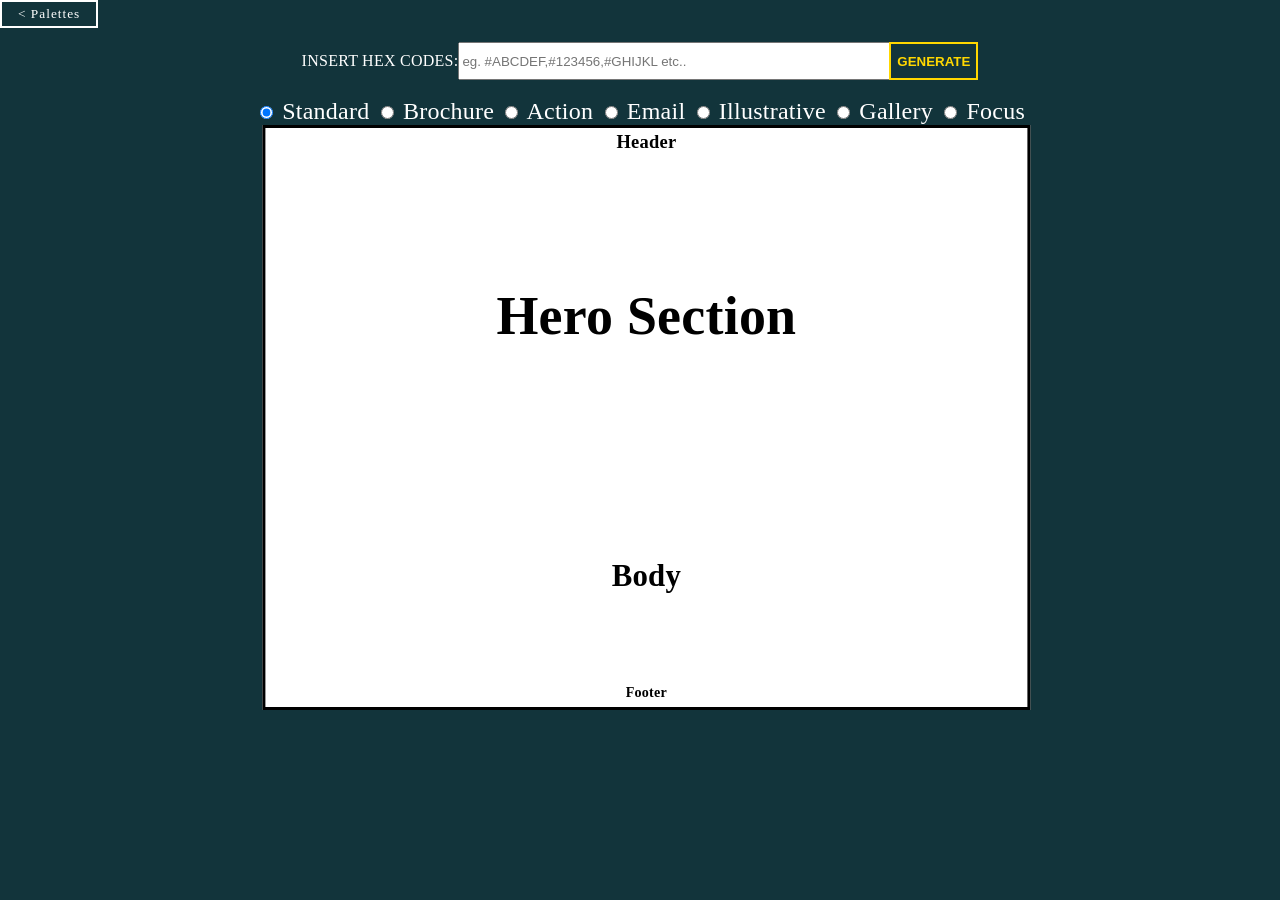
==== pages/layouts.html @ a87d72b9 "f" ====
<!DOCTYPE html>
<html lang="en">
<head>
    <meta charset="UTF-8">
    <meta name="viewport" content="width=device-width, initial-scale=1.0">
    <link href="../main.css" rel="stylesheet" type="text/css"/>
    <script src="../script/layouts.js" type="module"></script>
    <title>Design Templates</title>
</head>
<body id="layoutPage">
    <a href="./palettes.html"><button id="backBtn">&lt; Palettes</button></a>
    <div id="layoutControls" class="layoutContainer">
        <div id="layoutControls">
            <span id="layoutPaletteTitle">INSERT HEX CODES: </span>
            <input type="text" maxlength="47" id="layoutPaletteInput" placeholder="eg. #ABCDEF,#123456,#GHIJKL etc..">
            <button id="generateLayoutBtn">GENERATE</button>
        </div>
    </div>
    <div id="layoutResults" class="layoutContainer">
        <div id="layoutConstructInput">
            <input type="radio" name="layout" class="chooseLayout" id="standard" value="standard" checked>
            <label for="standard">Standard</label>
            <input type="radio" name="layout" class="chooseLayout" id="brochure" value="brochure">
            <label for="brochure">Brochure</label>
            <input type="radio" name="layout" class="chooseLayout" id="action" value="action">
            <label for="action">Action</label>
            <input type="radio" name="layout" class="chooseLayout" id="newsletter" value="newsletter">
            <label for="newsletter">Email</label>
            <input type="radio" name="layout" class="chooseLayout" id="illustrative" value="illustrative">
            <label for="illustrative">Illustrative</label>
            <input type="radio" name="layout" class="chooseLayout" id="gallery" value="gallery">
            <label for="gallery">Gallery<label>
            <input type="radio" name="layout" class="chooseLayout" id="canvas" value="canvas">
            <label for="canvas">Focus<label>
            <!-- 
            <input type="radio" name="layout" class="chooseLayout" id="mobile" value="Mobile">
            <label for="mobile">Mobile</label>
            <input type="radio" name="layout" class="chooseLayout" id="commerce" value="Commerce">
            <label for="commerce">Commerce</label> -->
        </div>
    


        <div id="carousel">

            <div id="templateContainer">

                <div id="standardTemplate" class="template">
                    <div class="tempHead tempObj fourth"><span class="tempTitle tempObj fourth">Header</span></div>
                    <div class="tempHero tempObj first"><span class="tempTitle tempObj">Hero Section</span></div>
                    <div class="tempBody tempObj second">Body</div>
                    <div class="tempFoot tempObj fifth">Footer</div>
                </div>

                <div id="brochureTemplate" class="template hidden">
                    <div class="tempHead tempObj fourth"><span class="tempTitle tempObj"></span></div>
                    <div class="tempHero tempObj first"><span class="tempTitle tempObj">Hero Section</span></div>
                    <div id="firstPage" class="tempBody tempObj second"></div>
                    <div class="tempFoot tempObj fifth"></div>
                    <div id="secondPage" class="tempBody tempObj second">Body</div>
                    <div id="thirdPage" class="tempBody tempObj second">Body</div>
                    <div class="tempFoot tempObj fifth"></div>
                </div>

                <div id="illustrativeTemplate" class="template hidden">
                    <div class="tempHead tempObj fourth">
                        <div class="tempFoot tempObj fifth"></div>
                        <span class="tempTitle tempObj"></span></div>
                    <div class="tempHero tempObj first"><span class="tempTitle tempObj">Hero Section</span></div>
                    <div class="tempBody tempObj second">Body</div>
                    <!-- <div class="tempFoot tempObj fifth"></div> -->
                </div>

                <div id="newsletterTemplate" class="template hidden">
                    <div class="tempHead tempObj fourth"><span class="tempTitle tempObj">Header</span></div>
                    <div class="tempHero tempObj first"><span class="tempTitle tempObj">Hero Section</span></div>
                    <div class="tempBody1 tempObj second">Body</div>
                    <div class="tempBody2 tempObj first">Body</div>
                    <div class="tempFoot tempObj fifth">Footer</div>
                </div>

                <div id="actionTemplate" class="template hidden">
                    <div class="tempHero tempObj first"><span class="tempTitle tempObj">Hero Section</span></div>
                    <div class="tempAction tempObj second">Action</div>
                </div>

                <div id="canvasTemplate" class="template hidden">
                    <div class="tempHero tempObj first"><span class="tempTitle tempObj">Hero Section</span></div>
                </div>

                <div id="galleryTemplate" class="template hidden">
                    <div class="tempHead tempObj first"><span class="tempTitle tempObj">Title</span></div>
                    <div class="tempHero first">
                        <div class="galleryBlock second"></div>
                        <div class="galleryBlock second"></div>
                        <div class="galleryBlock third"></div>
                        <div class="galleryBlock third"></div>
                        <div class="galleryBlock fourth"></div>
                        <div class="galleryBlock fourth"></div>
                        <div class="galleryBlock fifth"></div>
                        <div class="galleryBlock fifth"></div>
                        <div class="galleryBlock sixth"></div>
                        <div class="galleryBlock sixth"></div>
                    </div>
                    <!-- <div class="tempBody tempObj second">Body</div> -->
                    <!-- <div class="tempFoot tempObj fifth">Footer</div> -->
                </div>
                
            </div>

        </div>



    </div>
</body>
</html>
---- main.css ----
:root {
    --fontFamily: 'Segoe UI';
    --mainColor: #12343B;
    --secondaryColor: gold;
}
body {
    display: grid;
    place-items: center;
    background-color: var(--mainColor);
}
#welcomePage {
    display: grid;
    place-items: center;
    padding: 10%;
}
.welcomePageBtn {
    padding: 1rem;
    margin: 1rem;
    font-weight: bold;
    font-size: 3rem;
    font-family: var(--fontFamily);
    border: 2px solid white;
    background-color: transparent;
    color: white;
}
#backBtn {
    position: absolute;
    left: 0;
    top: 0;
    background-color: transparent;
    color: white;
    padding: 0.25rem 1rem;
    border: 2px solid white;
    font-family: Impact;
    letter-spacing: 1px;
}
.hidden {
    position: absolute;
    opacity: 0;
    height: 0px;
    display: none;
    visibility: hidden;
}



/**                 PALETTES               **/



#filter {
    color: white;
    font-family: var(--fontFamily);
}
.colorFilter {
    margin: 1rem 2rem;
    border: 1px solid white;
}
.colorFilter:hover, .palette:hover, label:hover, button:hover {
    cursor: pointer
}
.color {
    font-weight: bold;
    color: white;
    -webkit-text-stroke: 1.25px black;
    font-size: 185%;
    font-family: var(--fontFamily);
    padding: 0.15vw 2.25vw;
    margin: 0.15rem;
    border: 0.5px solid grey;
}
.palette {
    border: 5px solid black;
    background-color: rgb(234, 234, 234);
    margin: 1rem;
    padding: 1.75rem 2.5rem;
    width: 80vw;
}
.paletteBackground {
    width: 45vw;
    height: 45%;
    border-radius: 45px;
    transform: translateX(-4.5%);
    border: 2px solid black;
    box-shadow: 0px 0px 4px 1px black;
}
.paletteInfo {
    width: 100%;
    display: flex;
    justify-content: space-between;
    align-items: center;
    height: 5rem;
    font-family: Impact;
    letter-spacing: 1px;
}
.paletteTitle {
    letter-spacing: 1.2px;
}


/**                   LAYOUTS                  **/



#layoutPaletteInput {
    width: 40vw;
    height: 2rem;
}

.layoutContainer {
    /* border: white 1px solid; */
    min-height: 10vh;
}
#carousel { display: flex; align-items: center }
#templateContainer {
    /* border: 1px solid orange; */
    width: 35vw;
    overflow: visible;
    aspect-ratio: 1;
    position: relative;
    display: grid;
    place-items: center;
    left: 50%;
    transform: translateX(-50%);
    font-family: 'Segoe UI';
    font-size: 110%;
    font-weight: bold;
}
.template {
    position: relative;
    height: 90%;
    box-sizing: border-box;
    border: 3px solid black;
    /* border: 12px solid red; */
    background-color: white;
}
#thirdPage {
    background-color: white;
}
.tempObj { 
    color: black; 
    position: absolute; 
    display: grid; 
    place-items: center;
    font-size: 175%; 
    font-weight: bold;
    display: flex;
    flex-wrap: wrap;
    justify-content: center;
    align-items: center;
}

.tempObj.tempHead { font-family: 'Franklin Gothic' }
.tempObj.tempHero { font-family: 'Impact' }
.tempObj.tempBody, .tempObj.tempBody1, .tempObj.tempBody2 { font-family: 'Segoe UI' }
.tempObj.tempFoot { font-family: 'consolas' }



#standardTemplate { width: 60vw; height: 65vh; position: relative; left: 50%; transform: translateX(-70%); }
#standardTemplate .tempHead { top: 0; height: 5%; width: 100%; font-size: 60% }
#standardTemplate .tempHero { top: 5%; height: 55%; width: 100% }
#standardTemplate .tempBody { top: 60%; height: 35%; width: 100% }
#standardTemplate .tempFoot { bottom: 0; height: 5%; width: 100%; font-size: 80% }

#brochureTemplate { width: 160%; height: 70vh; top: 5%; left: 50%; transform: translateX(-55%); }
#brochureTemplate .tempObj { position: absolute; }
#brochureTemplate .tempHead { top: 0; left: 100.5%; height: 20%; width: 49%; aspect-ratio: 1; z-index:1}
#brochureTemplate .tempHero { bottom: 0.5%; left:0.5%; height: 60%; width: 49%; z-index: 1; padding: 1rem; box-sizing: border-box;}
#brochureTemplate .tempFoot { top: 0; left: 50.5%; height: 20%; width: 49%; z-index: 2 }
#brochureTemplate #firstPage { bottom: 0; height: 100%; width: 50%; z-index: 0; border: 2px solid rgb(40, 40, 40); box-sizing: border-box; }
#brochureTemplate #secondPage { bottom: 0; height: 100%; width: 50%; right: 0; z-index: 0; border: 2px solid rgb(40, 40, 40); box-sizing: border-box }
#brochureTemplate #thirdPage { bottom: 0; height: 100.5%; width: 50%; right: -50%; z-index: 0; border: 3px solid black; box-sizing: border-box }
#brochureTemplate .tempObj { overflow: hidden }

#illustrativeTemplate { width: 60vw; height: 70vh; position: relative; left: 50; transform: translateX(-25%);}
#illustrativeTemplate .tempObj { position: absolute; }
#illustrativeTemplate .tempHead { top: 1rem; right: 1rem; width: 15%; aspect-ratio: 1 ; z-index: 1}
#illustrativeTemplate .tempHero { top: 0; height: 70%; width: 100% }
#illustrativeTemplate .tempBody { top: 70%; height: 30%; width: 100% }
#illustrativeTemplate .tempFoot { width: 75%; aspect-ratio: 1; z-index: 40 }

#newsletterTemplate { width: 100%; height: 600%; transform: translateY(43%); }
#newsletterTemplate .tempObj { left: 50%; transform: translateX(-50%); position: absolute; }
#newsletterTemplate .tempHead { top: 1%; height: 17%; width: 90% }
#newsletterTemplate .tempHero { top: 19%; height: 36%; width: 90% }
#newsletterTemplate .tempBody1 { top: 56%; height: 20%; width: 90% }
#newsletterTemplate .tempBody2 { top: 76%; height: 20%; width: 90% }
#newsletterTemplate .tempFoot { bottom: 1%; height: 2%; width: 90%; }

#actionTemplate { width: 60vw; height: 65vh; position: relative; right: 50%; transform: translateX(25%); }
#actionTemplate .tempObj { position: absolute }
#actionTemplate .tempHero { top: 0; left: 0; height: 100%; width: 100%; z-index: 1 }
#actionTemplate .tempAction { bottom: 1rem; bottom: 2rem; height: 20%; width: 60% ; z-index: 2; left: 50%; transform: translateX(-50%); }

#canvasTemplate { width: 60vw; height: 65vh; position: relative; right: 50%; transform: translateX(25%); }
#canvasTemplate .tempObj { position: absolute }
#canvasTemplate .tempHero { top: 0; left: 0; height: 100%; width: 100%; z-index: 1 }
#canvasTemplate .tempAction { bottom: 1rem; bottom: 2rem; height: 20%; width: 60% ; z-index: 2; left: 50%; transform: translateX(-50%); }

#galleryTemplate { width: 52vw; height: auto; position: relative; left: 50%; transform: translateX(-70%); top: 5vw; }
#galleryTemplate .tempHead { top: 0; height: 10%; width: 100%; position: relative }
body #galleryTemplate .tempHero { top: 10%; height: 90%; width: 100%; display: flex; justify-content: center; flex-wrap: wrap; overflow-y: scroll }
#galleryTemplate .tempTitle { position: relative; top: 1rem }
#galleryTemplate .tempHero .galleryBlock { width: 20vw; aspect-ratio: 1; position: relative; z-index: 4; margin: 1rem; top: 15vw }
#galleryTemplate .tempBody { top: 60%; height: 30%; width: 100% }
#galleryTemplate .tempFoot { bottom: 0; height: 10%; width: 100% }

#layoutControls {
    position: relative;
    top: 0.25rem;
    display: flex;
    align-items: center;
}
#layoutConstructInput {
    font-size: 1.5rem;
}

#generateLayoutBtn {
    color: var(--secondaryColor);
    padding: 0.7rem rem;
    border: 2px solid var(--secondaryColor);
    background-color: var(--mainColor);
    position: absolute;
    font-weight: bold;
    right: 0;
    height: 100%;
}

#layoutPage { color: white; font-family: Impact; letter-spacing: 0.25px; }


@media screen and (max-width: 1300px) {
    body .color {
        padding: 0.1vw 1vw;
        font-size: 130%;
    }
}


@media screen and (max-width: 1000px) {

    .tempObj {
        overflow-x: visible;
    }
    body .color {
        font-size: 130%;
    }
    body .palette {
        display: flex;
        flex-wrap: wrap;
        padding: 1rem;
    }
    body .paletteBackground {
        max-width: 250px;
        transform: none;
        margin: 0.5rem;
    }
    #standardTemplate, #illustrativeTemplate {
        width: 72vw;
    }
    #brochureTemplate .tempHero {
        font-size: 100%;
    }
    #brochureTemplate {
        width: 350%;
        left: 250%;
    }
    #generateLayoutBtn {
        bottom: 100%;
    }
}

@media screen and (max-width: 700px) {
    .tempObj { font-size: 100% }
    #templateContainer { width: 50vw; top: 2rem }
}


@media screen and (max-width: 400px) {
    body .paletteBackground {
        width: 200px;
    }
    body .color {
        -webkit-text-stroke: 0.5px black;
    }
    body .palette {
        position: relative;
        display: grid;
        place-items: center;
    }
    body .paletteTitle {
        position: absolute;
        top: -10px;
        font-size: 1.5rem;
    }

}
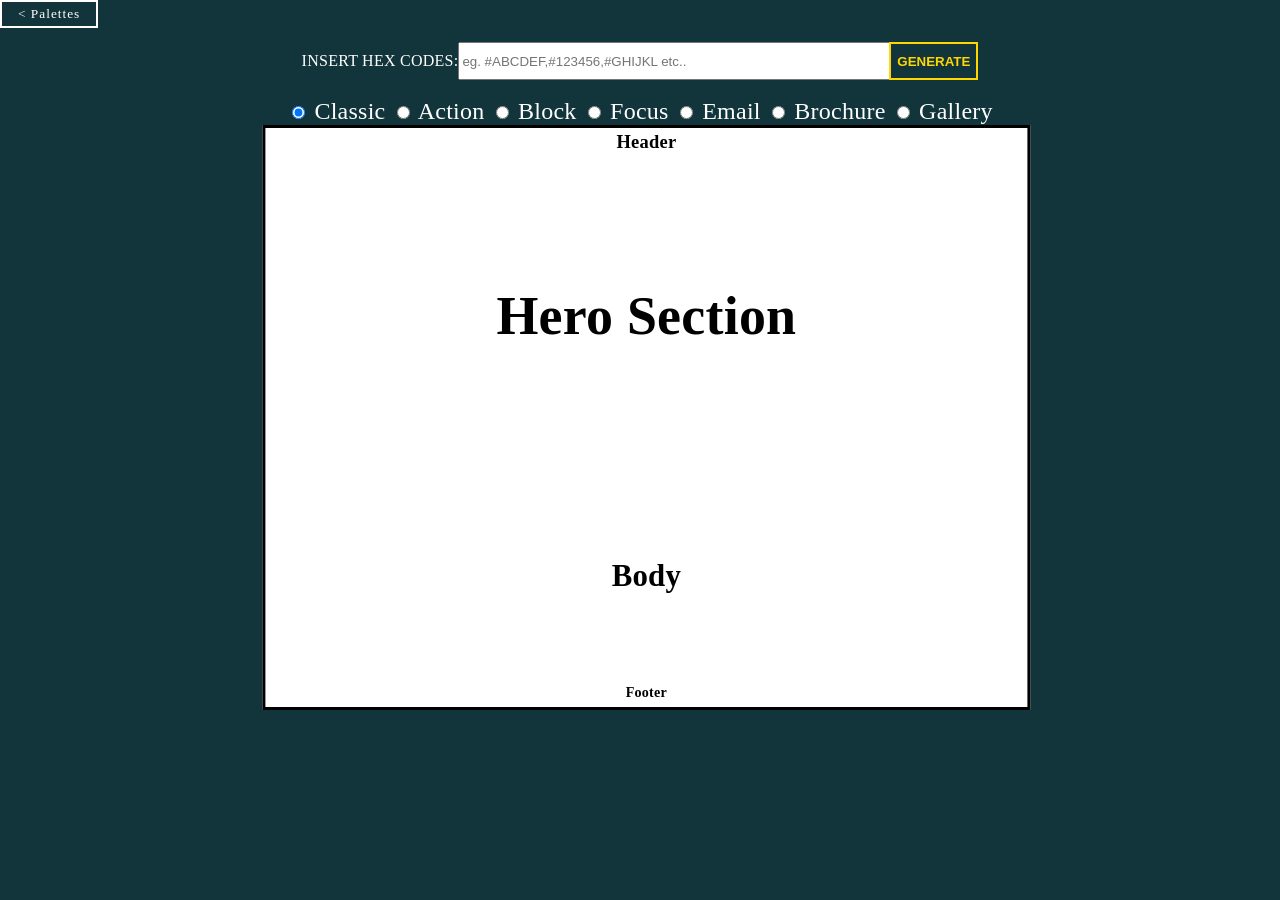
==== commit 0b4aabce: "save" ====
--- a/pages/layouts.html
+++ b/pages/layouts.html
@@ -19,19 +19,19 @@
     <div id="layoutResults" class="layoutContainer">
         <div id="layoutConstructInput">
             <input type="radio" name="layout" class="chooseLayout" id="standard" value="standard" checked>
-            <label for="standard">Standard</label>
+            <label for="standard">Classic</label>
+            <input type="radio" name="layout" class="chooseLayout" id="action" value="action">
+            <label for="action">Action</label>
+            <input type="radio" name="layout" class="chooseLayout" id="illustrative" value="illustrative">
+            <label for="illustrative">Block</label>
+            <input type="radio" name="layout" class="chooseLayout" id="canvas" value="canvas">
+            <label for="canvas">Focus<label>
+                <input type="radio" name="layout" class="chooseLayout" id="newsletter" value="newsletter">
+                <label for="newsletter">Email</label>
             <input type="radio" name="layout" class="chooseLayout" id="brochure" value="brochure">
             <label for="brochure">Brochure</label>
-            <input type="radio" name="layout" class="chooseLayout" id="action" value="action">
-            <label for="action">Action</label>
-            <input type="radio" name="layout" class="chooseLayout" id="newsletter" value="newsletter">
-            <label for="newsletter">Email</label>
-            <input type="radio" name="layout" class="chooseLayout" id="illustrative" value="illustrative">
-            <label for="illustrative">Illustrative</label>
             <input type="radio" name="layout" class="chooseLayout" id="gallery" value="gallery">
             <label for="gallery">Gallery<label>
-            <input type="radio" name="layout" class="chooseLayout" id="canvas" value="canvas">
-            <label for="canvas">Focus<label>
             <!-- 
             <input type="radio" name="layout" class="chooseLayout" id="mobile" value="Mobile">
             <label for="mobile">Mobile</label>
--- a/main.css
+++ b/main.css
@@ -165,17 +165,17 @@
 
 #brochureTemplate { width: 160%; height: 70vh; top: 5%; left: 50%; transform: translateX(-55%); }
 #brochureTemplate .tempObj { position: absolute; }
-#brochureTemplate .tempHead { top: 0; left: 100.5%; height: 20%; width: 49%; aspect-ratio: 1; z-index:1}
-#brochureTemplate .tempHero { bottom: 0.5%; left:0.5%; height: 60%; width: 49%; z-index: 1; padding: 1rem; box-sizing: border-box;}
-#brochureTemplate .tempFoot { top: 0; left: 50.5%; height: 20%; width: 49%; z-index: 2 }
+#brochureTemplate .tempHead { top: 2px; left: 100.5%; height: 20%; width: 49%; aspect-ratio: 1; z-index:1}
+#brochureTemplate .tempHero { bottom: 2px; left:0.5%; height: 60%; width: 49%; z-index: 1; padding: 1rem; box-sizing: border-box;}
+#brochureTemplate .tempFoot { top: 2px; left: 50.5%; height: 20%; width: 49%; z-index: 2 }
 #brochureTemplate #firstPage { bottom: 0; height: 100%; width: 50%; z-index: 0; border: 2px solid rgb(40, 40, 40); box-sizing: border-box; }
 #brochureTemplate #secondPage { bottom: 0; height: 100%; width: 50%; right: 0; z-index: 0; border: 2px solid rgb(40, 40, 40); box-sizing: border-box }
 #brochureTemplate #thirdPage { bottom: 0; height: 100.5%; width: 50%; right: -50%; z-index: 0; border: 3px solid black; box-sizing: border-box }
 #brochureTemplate .tempObj { overflow: hidden }
 
-#illustrativeTemplate { width: 60vw; height: 70vh; position: relative; left: 50; transform: translateX(-25%);}
+#illustrativeTemplate { width: 60vw; height: 70vh; position: relative; right: 50%; transform: translateX(30%);}
 #illustrativeTemplate .tempObj { position: absolute; }
-#illustrativeTemplate .tempHead { top: 1rem; right: 1rem; width: 15%; aspect-ratio: 1 ; z-index: 1}
+#illustrativeTemplate .tempHead { top: 1rem; right: 1rem; width: 7rem; aspect-ratio: 1 ; z-index: 1}
 #illustrativeTemplate .tempHero { top: 0; height: 70%; width: 100% }
 #illustrativeTemplate .tempBody { top: 70%; height: 30%; width: 100% }
 #illustrativeTemplate .tempFoot { width: 75%; aspect-ratio: 1; z-index: 40 }
@@ -188,12 +188,12 @@
 #newsletterTemplate .tempBody2 { top: 76%; height: 20%; width: 90% }
 #newsletterTemplate .tempFoot { bottom: 1%; height: 2%; width: 90%; }
 
-#actionTemplate { width: 60vw; height: 65vh; position: relative; right: 50%; transform: translateX(25%); }
+#actionTemplate { width: 60vw; height: 65vh; position: relative; right: 50%; transform: translateX(30%); }
 #actionTemplate .tempObj { position: absolute }
 #actionTemplate .tempHero { top: 0; left: 0; height: 100%; width: 100%; z-index: 1 }
 #actionTemplate .tempAction { bottom: 1rem; bottom: 2rem; height: 20%; width: 60% ; z-index: 2; left: 50%; transform: translateX(-50%); }
 
-#canvasTemplate { width: 60vw; height: 65vh; position: relative; right: 50%; transform: translateX(25%); }
+#canvasTemplate { width: 60vw; height: 65vh; position: relative; right: 50%; transform: translateX(30%); }
 #canvasTemplate .tempObj { position: absolute }
 #canvasTemplate .tempHero { top: 0; left: 0; height: 100%; width: 100%; z-index: 1 }
 #canvasTemplate .tempAction { bottom: 1rem; bottom: 2rem; height: 20%; width: 60% ; z-index: 2; left: 50%; transform: translateX(-50%); }
@@ -264,7 +264,7 @@
     }
     #brochureTemplate {
         width: 350%;
-        left: 250%;
+        left: 240%;
     }
     #generateLayoutBtn {
         bottom: 100%;
@@ -272,12 +272,12 @@
 }
 
 @media screen and (max-width: 700px) {
-    .tempObj { font-size: 100% }
-    #templateContainer { width: 50vw; top: 2rem }
-}
-
-
-@media screen and (max-width: 400px) {
+
+}
+
+
+@media screen and (max-width: 700px) {
+    .tempObj { font-size: 160% }
     body .paletteBackground {
         width: 200px;
     }
@@ -294,5 +294,15 @@
         top: -10px;
         font-size: 1.5rem;
     }
-
+    #actionTemplate, #canvasTemplate {
+        width: 85vw;
+        transform: translateX(20%);
+    }
+    #newsletterTemplate, #galleryTemplate {
+        width: 70vw;
+    }
+    #newsletterTemplate {
+        right: 50%;
+        transform: translate(25%, 45%);
+    }
 }
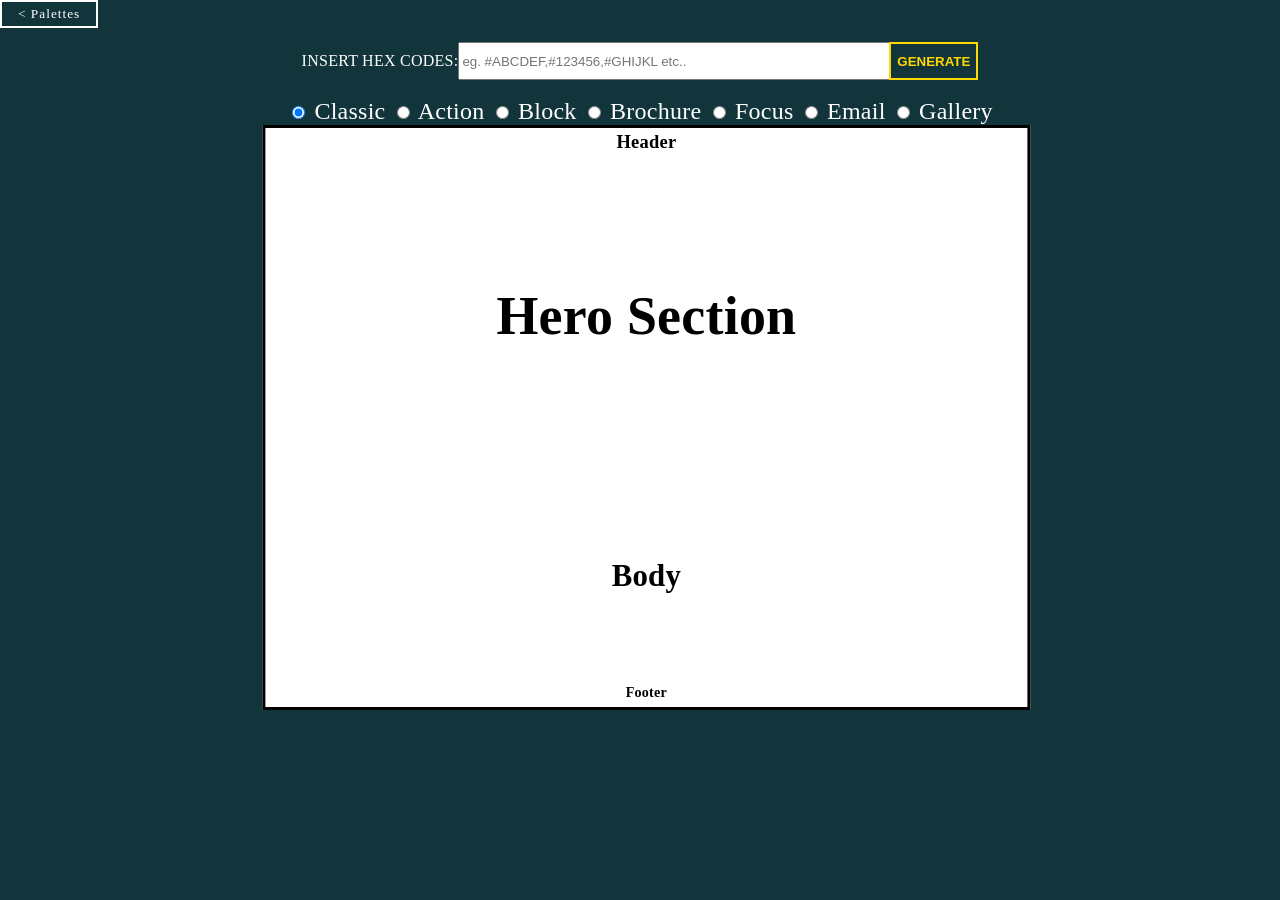
==== commit e06090b3: "oop" ====
--- a/pages/layouts.html
+++ b/pages/layouts.html
@@ -24,12 +24,12 @@
             <label for="action">Action</label>
             <input type="radio" name="layout" class="chooseLayout" id="illustrative" value="illustrative">
             <label for="illustrative">Block</label>
+            <input type="radio" name="layout" class="chooseLayout" id="brochure" value="brochure">
+            <label for="brochure">Brochure</label>
             <input type="radio" name="layout" class="chooseLayout" id="canvas" value="canvas">
             <label for="canvas">Focus<label>
-                <input type="radio" name="layout" class="chooseLayout" id="newsletter" value="newsletter">
-                <label for="newsletter">Email</label>
-            <input type="radio" name="layout" class="chooseLayout" id="brochure" value="brochure">
-            <label for="brochure">Brochure</label>
+            <input type="radio" name="layout" class="chooseLayout" id="newsletter" value="newsletter">
+            <label for="newsletter">Email</label>
             <input type="radio" name="layout" class="chooseLayout" id="gallery" value="gallery">
             <label for="gallery">Gallery<label>
             <!-- 
@@ -63,8 +63,8 @@
                 </div>
 
                 <div id="illustrativeTemplate" class="template hidden">
-                    <div class="tempHead tempObj fourth">
-                        <div class="tempFoot tempObj fifth"></div>
+                    <div class="tempHead tempObj fourth">Navigation
+                        <div class="tempFoot tempObj fifth">Action</div>
                         <span class="tempTitle tempObj"></span></div>
                     <div class="tempHero tempObj first"><span class="tempTitle tempObj">Hero Section</span></div>
                     <div class="tempBody tempObj second">Body</div>
--- a/main.css
+++ b/main.css
@@ -173,12 +173,12 @@
 #brochureTemplate #thirdPage { bottom: 0; height: 100.5%; width: 50%; right: -50%; z-index: 0; border: 3px solid black; box-sizing: border-box }
 #brochureTemplate .tempObj { overflow: hidden }
 
-#illustrativeTemplate { width: 60vw; height: 70vh; position: relative; right: 50%; transform: translateX(30%);}
+#illustrativeTemplate { width: 60vw; height: 70vh; position: relative; right: 50%; transform: translateX(30%); overflow: hidden ;}
 #illustrativeTemplate .tempObj { position: absolute; }
-#illustrativeTemplate .tempHead { top: 1rem; right: 1rem; width: 7rem; aspect-ratio: 1 ; z-index: 1}
-#illustrativeTemplate .tempHero { top: 0; height: 70%; width: 100% }
-#illustrativeTemplate .tempBody { top: 70%; height: 30%; width: 100% }
-#illustrativeTemplate .tempFoot { width: 75%; aspect-ratio: 1; z-index: 40 }
+#illustrativeTemplate .tempHead { top: 0; right: 0; width: 30%; height: 60%; z-index: 1}
+#illustrativeTemplate .tempHero { top: 0; left: 0; height: 70%; width:70% }
+#illustrativeTemplate .tempBody { top: 60%; left: 0; height: 40%; width: 70% }
+#illustrativeTemplate .tempFoot { width: 100%; height: 70%; top: 100%;  z-index: 40 }
 
 #newsletterTemplate { width: 100%; height: 600%; transform: translateY(43%); }
 #newsletterTemplate .tempObj { left: 50%; transform: translateX(-50%); position: absolute; }
@@ -298,6 +298,9 @@
         width: 85vw;
         transform: translateX(20%);
     }
+    #illustrativeTemplate, #standardTemplate {
+        width: 85vw;
+    }
     #newsletterTemplate, #galleryTemplate {
         width: 70vw;
     }
@@ -305,4 +308,6 @@
         right: 50%;
         transform: translate(25%, 45%);
     }
+    #newsletterTemplate .tempFoot { font-size: 90% }
+
 }
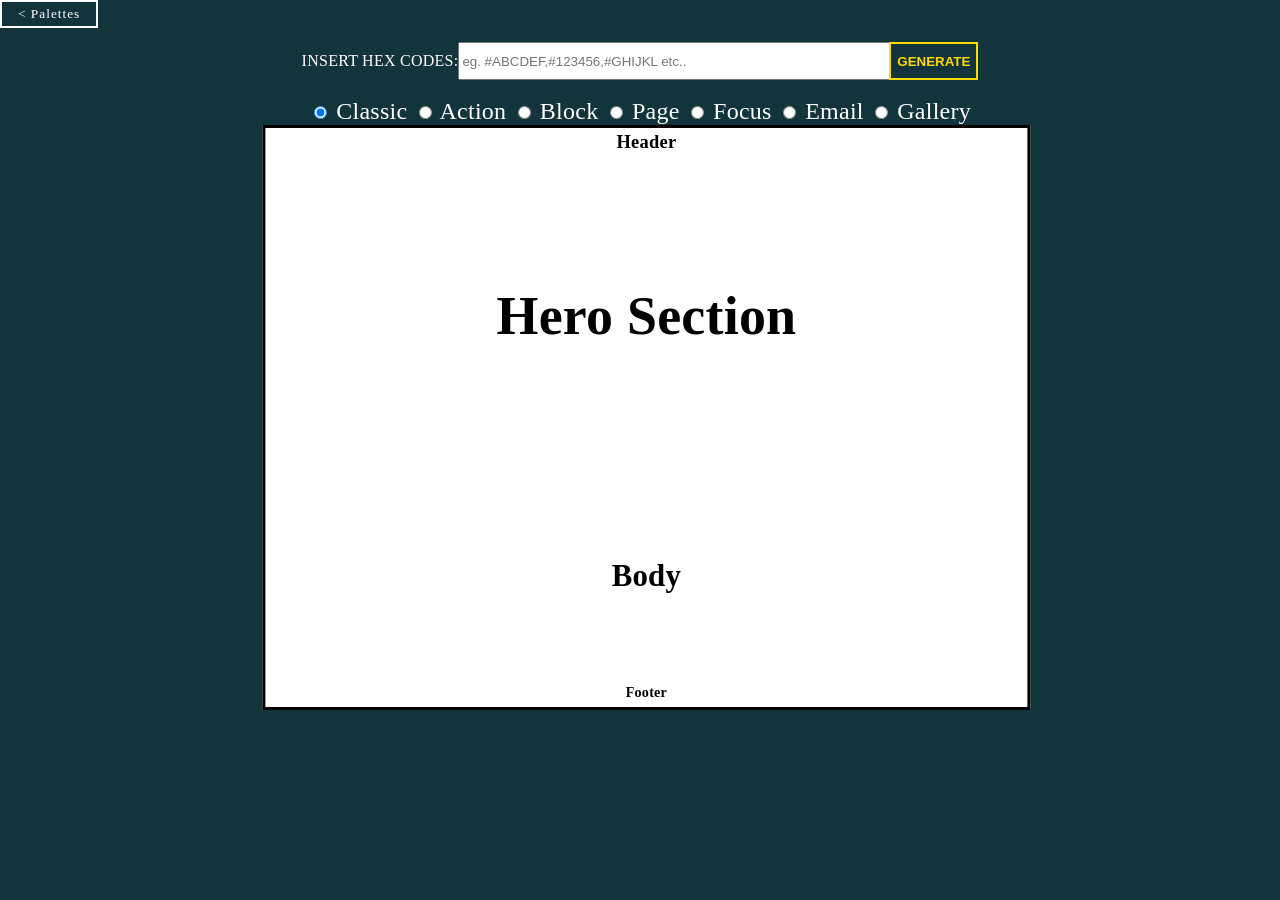
==== commit c1fb2ab1: "page" ====
--- a/pages/layouts.html
+++ b/pages/layouts.html
@@ -25,7 +25,7 @@
             <input type="radio" name="layout" class="chooseLayout" id="illustrative" value="illustrative">
             <label for="illustrative">Block</label>
             <input type="radio" name="layout" class="chooseLayout" id="brochure" value="brochure">
-            <label for="brochure">Brochure</label>
+            <label for="brochure">Page</label>
             <input type="radio" name="layout" class="chooseLayout" id="canvas" value="canvas">
             <label for="canvas">Focus<label>
             <input type="radio" name="layout" class="chooseLayout" id="newsletter" value="newsletter">
@@ -63,7 +63,7 @@
                 </div>
 
                 <div id="illustrativeTemplate" class="template hidden">
-                    <div class="tempHead tempObj fourth">Navigation
+                    <div class="tempHead tempObj fourth">Body
                         <div class="tempFoot tempObj fifth">Action</div>
                         <span class="tempTitle tempObj"></span></div>
                     <div class="tempHero tempObj first"><span class="tempTitle tempObj">Hero Section</span></div>
--- a/main.css
+++ b/main.css
@@ -38,8 +38,8 @@
     position: absolute;
     opacity: 0;
     height: 0px;
+    width: 0px;
     display: none;
-    visibility: hidden;
 }
 
 
@@ -50,7 +50,8 @@
 
 #filter {
     color: white;
-    font-family: var(--fontFamily);
+    font-family: var(--fontFamily), consolas;
+    
 }
 .colorFilter {
     margin: 1rem 2rem;
@@ -64,7 +65,8 @@
     color: white;
     -webkit-text-stroke: 1.25px black;
     font-size: 185%;
-    font-family: var(--fontFamily);
+    /* font-family: var(--fontFamily); */
+    font-family: Impact;
     padding: 0.15vw 2.25vw;
     margin: 0.15rem;
     border: 0.5px solid grey;
@@ -75,6 +77,13 @@
     margin: 1rem;
     padding: 1.75rem 2.5rem;
     width: 80vw;
+}
+.palette.hidden {
+    position: absolute;
+    opacity: 0;
+    height: 0px;
+    width: 0px;
+    display: none;
 }
 .paletteBackground {
     width: 45vw;
@@ -165,9 +174,9 @@
 
 #brochureTemplate { width: 160%; height: 70vh; top: 5%; left: 50%; transform: translateX(-55%); }
 #brochureTemplate .tempObj { position: absolute; }
-#brochureTemplate .tempHead { top: 2px; left: 100.5%; height: 20%; width: 49%; aspect-ratio: 1; z-index:1}
+#brochureTemplate .tempHead { top: 0px; left: 100.5%; height: 20%; width: 49%; aspect-ratio: 1; z-index:1}
 #brochureTemplate .tempHero { bottom: 2px; left:0.5%; height: 60%; width: 49%; z-index: 1; padding: 1rem; box-sizing: border-box;}
-#brochureTemplate .tempFoot { top: 2px; left: 50.5%; height: 20%; width: 49%; z-index: 2 }
+#brochureTemplate .tempFoot { top: 0px; left: 50.5%; height: 20%; width: 49%; z-index: 2 }
 #brochureTemplate #firstPage { bottom: 0; height: 100%; width: 50%; z-index: 0; border: 2px solid rgb(40, 40, 40); box-sizing: border-box; }
 #brochureTemplate #secondPage { bottom: 0; height: 100%; width: 50%; right: 0; z-index: 0; border: 2px solid rgb(40, 40, 40); box-sizing: border-box }
 #brochureTemplate #thirdPage { bottom: 0; height: 100.5%; width: 50%; right: -50%; z-index: 0; border: 3px solid black; box-sizing: border-box }
@@ -277,7 +286,7 @@
 
 
 @media screen and (max-width: 700px) {
-    .tempObj { font-size: 160% }
+    .tempObj { font-size: 150% }
     body .paletteBackground {
         width: 200px;
     }
@@ -294,12 +303,13 @@
         top: -10px;
         font-size: 1.5rem;
     }
-    #actionTemplate, #canvasTemplate {
+    #actionTemplate, #canvasTemplate, #illustrativeTemplate {
         width: 85vw;
         transform: translateX(20%);
     }
-    #illustrativeTemplate, #standardTemplate {
+    #standardTemplate {
         width: 85vw;
+        transform: translateX(-80%);
     }
     #newsletterTemplate, #galleryTemplate {
         width: 70vw;
@@ -310,4 +320,8 @@
     }
     #newsletterTemplate .tempFoot { font-size: 90% }
 
+    #illustrativeTemplate .tempFoot { font-size: 120% }
+    #illustrativeTemplate .tempHead { font-size: 120% }
+
+
 }
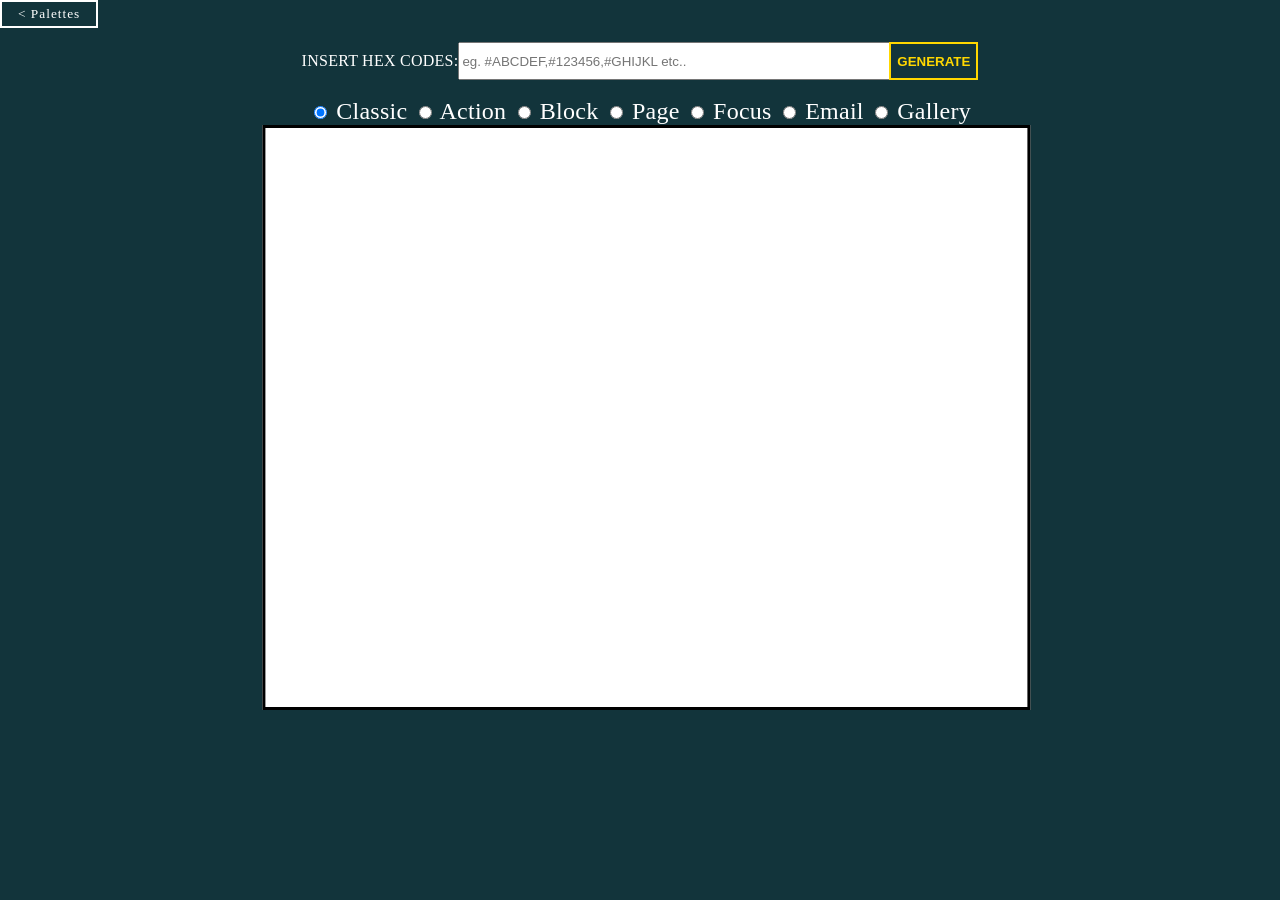
==== commit 1d0859dd: "145 palettes" ====
--- a/pages/layouts.html
+++ b/pages/layouts.html
@@ -26,8 +26,8 @@
             <label for="illustrative">Block</label>
             <input type="radio" name="layout" class="chooseLayout" id="brochure" value="brochure">
             <label for="brochure">Page</label>
-            <input type="radio" name="layout" class="chooseLayout" id="canvas" value="canvas">
-            <label for="canvas">Focus<label>
+            <input type="radio" name="layout" class="chooseLayout" id="focus" value="focus">
+            <label for="focus">Focus<label>
             <input type="radio" name="layout" class="chooseLayout" id="newsletter" value="newsletter">
             <label for="newsletter">Email</label>
             <input type="radio" name="layout" class="chooseLayout" id="gallery" value="gallery">
@@ -84,8 +84,8 @@
                     <div class="tempAction tempObj second">Action</div>
                 </div>
 
-                <div id="canvasTemplate" class="template hidden">
-                    <div class="tempHero tempObj first"><span class="tempTitle tempObj">Hero Section</span></div>
+                <div id="focusTemplate" class="template hidden">
+                    <div class="tempHero tempObj first"><span class="tempTitle tempObj spec">Hero Section</span></div>
                 </div>
 
                 <div id="galleryTemplate" class="template hidden">
--- a/main.css
+++ b/main.css
@@ -147,7 +147,7 @@
     background-color: white;
 }
 .tempObj { 
-    color: black; 
+    color: white; 
     position: absolute; 
     display: grid; 
     place-items: center;
@@ -160,8 +160,11 @@
 }
 
 .tempObj.tempHead { font-family: 'Franklin Gothic' }
-.tempObj.tempHero { font-family: 'Impact' }
-.tempObj.tempBody, .tempObj.tempBody1, .tempObj.tempBody2 { font-family: 'Segoe UI' }
+.tempObj.tempHero { font-family: 'Impact'; 
+    /* -webkit-text-stroke: 0.25px black;  */
+    letter-spacing: 1.5px;
+    font-size: 200% }
+.tempObj.tempBody, .tempObj.tempBody1, .tempObj.tempBody2 { font-family: 'Segoe UI'; }
 .tempObj.tempFoot { font-family: 'consolas' }
 
 
@@ -202,10 +205,10 @@
 #actionTemplate .tempHero { top: 0; left: 0; height: 100%; width: 100%; z-index: 1 }
 #actionTemplate .tempAction { bottom: 1rem; bottom: 2rem; height: 20%; width: 60% ; z-index: 2; left: 50%; transform: translateX(-50%); }
 
-#canvasTemplate { width: 60vw; height: 65vh; position: relative; right: 50%; transform: translateX(30%); }
-#canvasTemplate .tempObj { position: absolute }
-#canvasTemplate .tempHero { top: 0; left: 0; height: 100%; width: 100%; z-index: 1 }
-#canvasTemplate .tempAction { bottom: 1rem; bottom: 2rem; height: 20%; width: 60% ; z-index: 2; left: 50%; transform: translateX(-50%); }
+#focusTemplate { width: 60vw; height: 65vh; position: relative; right: 50%; transform: translateX(30%); }
+#focusTemplate .tempObj { position: absolute }
+#focusTemplate .tempHero { top: 0; left: 0; height: 100%; width: 100%; z-index: 1 }
+#focusTemplate .tempAction { bottom: 1rem; bottom: 2rem; height: 20%; width: 60% ; z-index: 2; left: 50%; transform: translateX(-50%); }
 
 #galleryTemplate { width: 52vw; height: auto; position: relative; left: 50%; transform: translateX(-70%); top: 5vw; }
 #galleryTemplate .tempHead { top: 0; height: 10%; width: 100%; position: relative }
@@ -280,13 +283,10 @@
     }
 }
 
-@media screen and (max-width: 700px) {
-
-}
-
 
 @media screen and (max-width: 700px) {
     .tempObj { font-size: 150% }
+    label { letter-spacing: 1.4px }
     body .paletteBackground {
         width: 200px;
     }
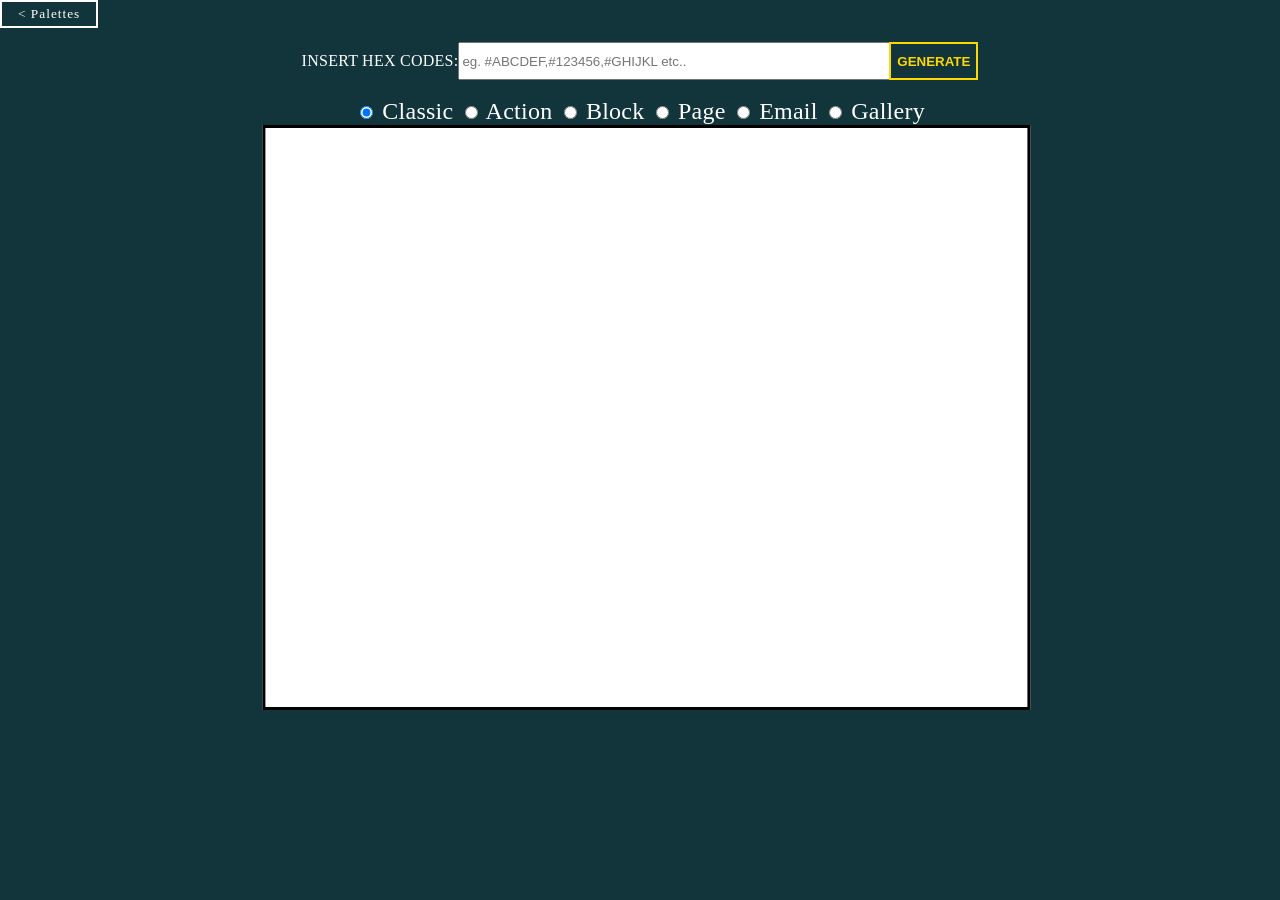
==== commit 7ec79966: "rem focus" ====
--- a/pages/layouts.html
+++ b/pages/layouts.html
@@ -26,8 +26,8 @@
             <label for="illustrative">Block</label>
             <input type="radio" name="layout" class="chooseLayout" id="brochure" value="brochure">
             <label for="brochure">Page</label>
-            <input type="radio" name="layout" class="chooseLayout" id="focus" value="focus">
-            <label for="focus">Focus<label>
+            <!-- <input type="radio" name="layout" class="chooseLayout" id="focus" value="focus">
+            <label for="focus">Focus<label> -->
             <input type="radio" name="layout" class="chooseLayout" id="newsletter" value="newsletter">
             <label for="newsletter">Email</label>
             <input type="radio" name="layout" class="chooseLayout" id="gallery" value="gallery">
@@ -53,17 +53,17 @@
                 </div>
 
                 <div id="brochureTemplate" class="template hidden">
-                    <div class="tempHead tempObj fourth"><span class="tempTitle tempObj"></span></div>
-                    <div class="tempHero tempObj first"><span class="tempTitle tempObj">Hero Section</span></div>
-                    <div id="firstPage" class="tempBody tempObj second"></div>
-                    <div class="tempFoot tempObj fifth"></div>
-                    <div id="secondPage" class="tempBody tempObj second">Body</div>
-                    <div id="thirdPage" class="tempBody tempObj second">Body</div>
-                    <div class="tempFoot tempObj fifth"></div>
+                    <div class="tempHead tempObj second"><span class="tempTitle tempObj"></span></div>
+                    <div class="tempHero tempObj second"><span class="tempTitle tempObj">Hero Section</span></div>
+                    <div id="firstPage" class="tempBody tempObj first"></div>
+                    <!-- <div class="tempFoot tempObj second"></div> -->
+                    <div id="secondPage" class="tempBody tempObj fifth">Body</div>
+                    <div id="thirdPage" class="tempBody tempObj fifth">Body</div>
+                    <div class="tempFoot tempObj fourth"></div>
                 </div>
 
                 <div id="illustrativeTemplate" class="template hidden">
-                    <div class="tempHead tempObj fourth">Body
+                    <div class="tempHead tempObj third">Body
                         <div class="tempFoot tempObj fifth">Action</div>
                         <span class="tempTitle tempObj"></span></div>
                     <div class="tempHero tempObj first"><span class="tempTitle tempObj">Hero Section</span></div>
@@ -75,7 +75,7 @@
                     <div class="tempHead tempObj fourth"><span class="tempTitle tempObj">Header</span></div>
                     <div class="tempHero tempObj first"><span class="tempTitle tempObj">Hero Section</span></div>
                     <div class="tempBody1 tempObj second">Body</div>
-                    <div class="tempBody2 tempObj first">Body</div>
+                    <div class="tempBody2 tempObj third">Body</div>
                     <div class="tempFoot tempObj fifth">Footer</div>
                 </div>
 
--- a/main.css
+++ b/main.css
@@ -157,15 +157,20 @@
     flex-wrap: wrap;
     justify-content: center;
     align-items: center;
-}
-
-.tempObj.tempHead { font-family: 'Franklin Gothic' }
-.tempObj.tempHero { font-family: 'Impact'; 
+    font-family: Impact;
+}
+
+/* .tempObj.tempHead { font-family: 'Franklin Gothic'; } */
+.tempHead * { display: flex; justify-content: center; flex-wrap: wrap }
+.tempObj.tempHero { 
+    font-family: 'Impact'; 
     /* -webkit-text-stroke: 0.25px black;  */
     letter-spacing: 1.5px;
+    padding: 1rem;
+    box-sizing: border-box;
     font-size: 200% }
-.tempObj.tempBody, .tempObj.tempBody1, .tempObj.tempBody2 { font-family: 'Segoe UI'; }
-.tempObj.tempFoot { font-family: 'consolas' }
+/* .tempObj.tempBody, .tempObj.tempBody1, .tempObj.tempBody2 { font-family: 'Segoe UI'; } */
+/* .tempObj.tempFoot { font-family: 'consolas' } */
 
 
 
@@ -178,8 +183,8 @@
 #brochureTemplate { width: 160%; height: 70vh; top: 5%; left: 50%; transform: translateX(-55%); }
 #brochureTemplate .tempObj { position: absolute; }
 #brochureTemplate .tempHead { top: 0px; left: 100.5%; height: 20%; width: 49%; aspect-ratio: 1; z-index:1}
-#brochureTemplate .tempHero { bottom: 2px; left:0.5%; height: 60%; width: 49%; z-index: 1; padding: 1rem; box-sizing: border-box;}
-#brochureTemplate .tempFoot { top: 0px; left: 50.5%; height: 20%; width: 49%; z-index: 2 }
+#brochureTemplate .tempHero { bottom: 0px; left:0.25%; height: 60%; width: 49.5%; z-index: 1; padding: 1rem; box-sizing: border-box;}
+#brochureTemplate .tempFoot { top: 0px; left: 50%; height: 20%; width: 50%; z-index: 2 }
 #brochureTemplate #firstPage { bottom: 0; height: 100%; width: 50%; z-index: 0; border: 2px solid rgb(40, 40, 40); box-sizing: border-box; }
 #brochureTemplate #secondPage { bottom: 0; height: 100%; width: 50%; right: 0; z-index: 0; border: 2px solid rgb(40, 40, 40); box-sizing: border-box }
 #brochureTemplate #thirdPage { bottom: 0; height: 100.5%; width: 50%; right: -50%; z-index: 0; border: 3px solid black; box-sizing: border-box }
@@ -187,23 +192,23 @@
 
 #illustrativeTemplate { width: 60vw; height: 70vh; position: relative; right: 50%; transform: translateX(30%); overflow: hidden ;}
 #illustrativeTemplate .tempObj { position: absolute; }
-#illustrativeTemplate .tempHead { top: 0; right: 0; width: 30%; height: 60%; z-index: 1}
-#illustrativeTemplate .tempHero { top: 0; left: 0; height: 70%; width:70% }
-#illustrativeTemplate .tempBody { top: 60%; left: 0; height: 40%; width: 70% }
+#illustrativeTemplate .tempHead { top: 0; right: 0; width: 35%; height: 60%; z-index: 1}
+#illustrativeTemplate .tempHero { top: 0; left: 0; height: 70%; width:65% }
+#illustrativeTemplate .tempBody { top: 60%; left: 0; height: 40%; width: 65% }
 #illustrativeTemplate .tempFoot { width: 100%; height: 70%; top: 100%;  z-index: 40 }
 
 #newsletterTemplate { width: 100%; height: 600%; transform: translateY(43%); }
 #newsletterTemplate .tempObj { left: 50%; transform: translateX(-50%); position: absolute; }
-#newsletterTemplate .tempHead { top: 1%; height: 17%; width: 90% }
-#newsletterTemplate .tempHero { top: 19%; height: 36%; width: 90% }
-#newsletterTemplate .tempBody1 { top: 56%; height: 20%; width: 90% }
-#newsletterTemplate .tempBody2 { top: 76%; height: 20%; width: 90% }
-#newsletterTemplate .tempFoot { bottom: 1%; height: 2%; width: 90%; }
+#newsletterTemplate .tempHead { top: 1%; height: 15%; width: 90% }
+#newsletterTemplate .tempHero { top: 17%; height: 36%; width: 90% }
+#newsletterTemplate .tempBody1 { top: 54%; height: 20%; width: 90% }
+#newsletterTemplate .tempBody2 { top: 74%; height: 20%; width: 90% }
+#newsletterTemplate .tempFoot { bottom: 1%; height: 4%; width: 90%; }
 
 #actionTemplate { width: 60vw; height: 65vh; position: relative; right: 50%; transform: translateX(30%); }
 #actionTemplate .tempObj { position: absolute }
 #actionTemplate .tempHero { top: 0; left: 0; height: 100%; width: 100%; z-index: 1 }
-#actionTemplate .tempAction { bottom: 1rem; bottom: 2rem; height: 20%; width: 60% ; z-index: 2; left: 50%; transform: translateX(-50%); }
+#actionTemplate .tempAction { bottom: 1rem; bottom: 2rem; height: 20%; width: 55% ; z-index: 2; padding: 0.5rem; left: 50%; transform: translateX(-50%); }
 
 #focusTemplate { width: 60vw; height: 65vh; position: relative; right: 50%; transform: translateX(30%); }
 #focusTemplate .tempObj { position: absolute }
@@ -284,28 +289,40 @@
 }
 
 
-@media screen and (max-width: 700px) {
-    .tempObj { font-size: 150% }
-    label { letter-spacing: 1.4px }
+@media screen and (max-width: 800px) {
+    .tempObj { font-size: 120%; letter-spacing: 2px; }
+    .tempObj.tempHero { font-size: 140% }
+    label { font-size: 120%; letter-spacing: 3px }
     body .paletteBackground {
-        width: 200px;
+        position: absolute;
+        right: 1rem;
+        top: 50%;
+        transform: translateY(-50%);
+        height: 150px;
+        border-radius: 100%;
+        width: 150px;
+        /* width: 600px; */
     }
     body .color {
         -webkit-text-stroke: 0.5px black;
+        padding: 0.5rem 1.5rem;
     }
     body .palette {
         position: relative;
         display: grid;
-        place-items: center;
+        place-items: start;
     }
     body .paletteTitle {
         position: absolute;
         top: -10px;
         font-size: 1.5rem;
     }
-    #actionTemplate, #canvasTemplate, #illustrativeTemplate {
+    #actionTemplate, #focusTemplate, #illustrativeTemplate {
         width: 85vw;
         transform: translateX(20%);
+    }
+    #focusTemplate, #standardTemplate, #actionTemplate, #illustrativeTemplate {
+        top: 5%;
     }
     #standardTemplate {
         width: 85vw;
@@ -318,10 +335,10 @@
         right: 50%;
         transform: translate(25%, 45%);
     }
-    #newsletterTemplate .tempFoot { font-size: 90% }
-
-    #illustrativeTemplate .tempFoot { font-size: 120% }
-    #illustrativeTemplate .tempHead { font-size: 120% }
+    #newsletterTemplate .tempFoot { font-size: 80% }
+
+    #illustrativeTemplate .tempFoot { font-size: 110% }
+    #illustrativeTemplate .tempHead { font-size: 110% }
 
 
 }
